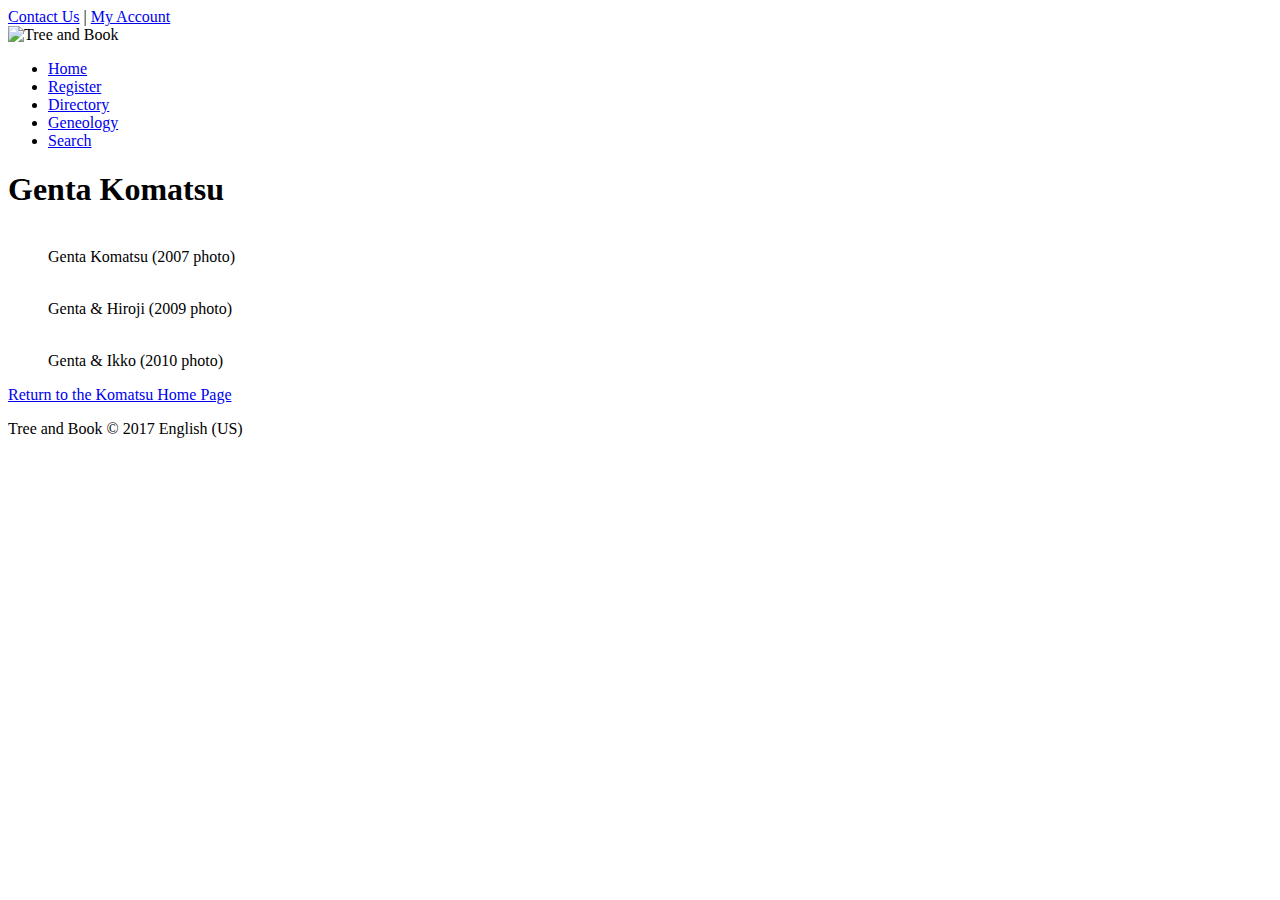
==== tb_genta.html @ a069990b "Day 1" ====
<!DOCTYPE html>
<html>

<head>
    <!--
    New Perspectives on HTML5 and CSS3, 7th Edition
    Tutorial 4
    Tutorial Case
    
    Photo Page of Genta Komatsu
 Author: Trent Peterson       
   Date:   10.30.18 

    Filename: tb_genta.html
   -->
    <meta charset="utf-8" />
    <title>Tree and Book: Genta Komatsu</title>

</head>

<body>
    <header>
        <nav id="topLinks">
            <a href="#">Contact Us</a> |
            <a href="#">My Account</a>
        </nav>
        <img src="tb_logo.png" alt="Tree and Book" />
        <nav class="horizontal" id="mainLinks">
            <ul>
                <li><a href="#">Home</a></li>
                <li><a href="#">Register</a></li>
                <li><a href="#">Directory</a></li>
                <li><a href="#">Geneology</a></li>
                <li><a href="#">Search</a></li>
            </ul>
        </nav>
    </header>


    <article>
        <h1>Genta Komatsu</h1>

        <figure id="figure1">
            <img src="tb_genta1.png" alt="" />
            <figcaption>Genta Komatsu (2007 photo)</figcaption>
        </figure>

        <figure id="figure2">
            <img src="tb_genta2.png" alt="" id="genta2" />
            <figcaption>Genta &amp; Hiroji (2009 photo)</figcaption>
        </figure>

        <figure id="figure3">
            <img src="tb_genta3.png" alt="" id="genta3" />
            <figcaption>Genta &amp; Ikko (2010 photo)</figcaption>
        </figure>

        <p><a href="tb_komatsu.html">Return to the Komatsu Home Page</a></p>

    </article>


    <footer>Tree and Book &copy; 2017 English (US)</footer>

</body>

</html>
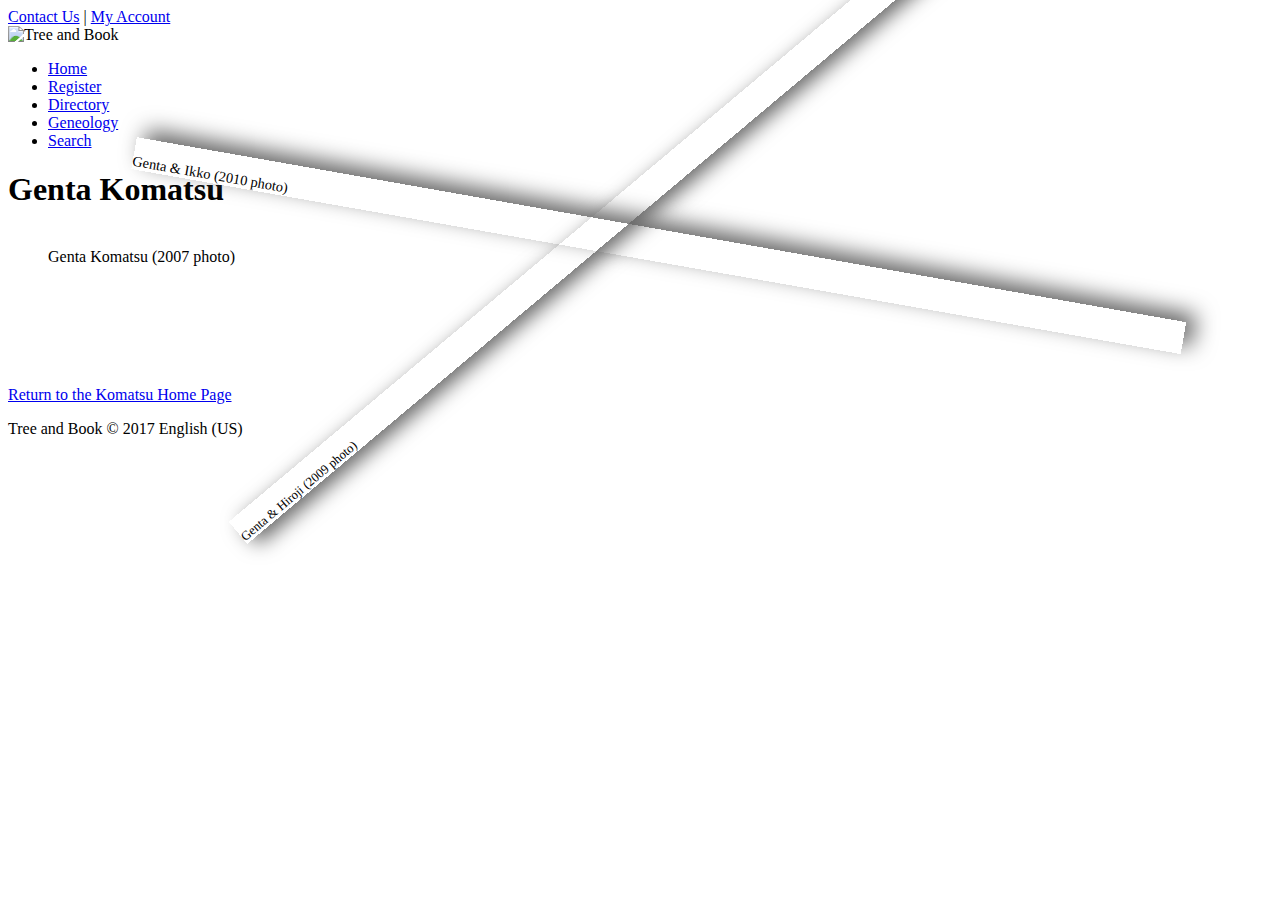
==== commit a781920e: "Gradients and Transformations" ====
--- a/tb_genta.html
+++ b/tb_genta.html
@@ -15,7 +15,9 @@
    -->
     <meta charset="utf-8" />
     <title>Tree and Book: Genta Komatsu</title>
-
+    <link rel="stylesheet" href="tb_reset.css">
+    <link rel="stylesheet" href="tb_styles2.css">
+    <link rel="stylesheet" href="tb_visual2.css">
 </head>
 
 <body>
--- a/tb_visual2.css
+++ b/tb_visual2.css
@@ -0,0 +1,29 @@
+@charset "utf-8";
+
+/*
+   New Perspectives on HTML5 and CSS3, 7th Edition
+   Tutorial 4
+   Tutorial Case
+   
+   Visual Effects Style Sheet for Photo Page at Tree and Book
+   Author: Trent Peterson       
+   Date:   10.30.18  
+   
+   Filename: tb_visual2.css
+
+*/
+
+
+/* Transformation Styles */
+figure#figure2 {
+    transform: rotate(-40deg) scale(0.8, 0.8) translate(20px, -100px);
+    box-shadow: rgb(101, 101, 101) 10px 10px 25px;
+}
+
+figure#figure3 {
+    transform: rotate(10deg) scale(0.9, 0.9) translateY(-120px);
+    box-shadow: rgb(101, 101, 101) 10px -10px 25px;
+}
+
+
+/* Filter Styles */